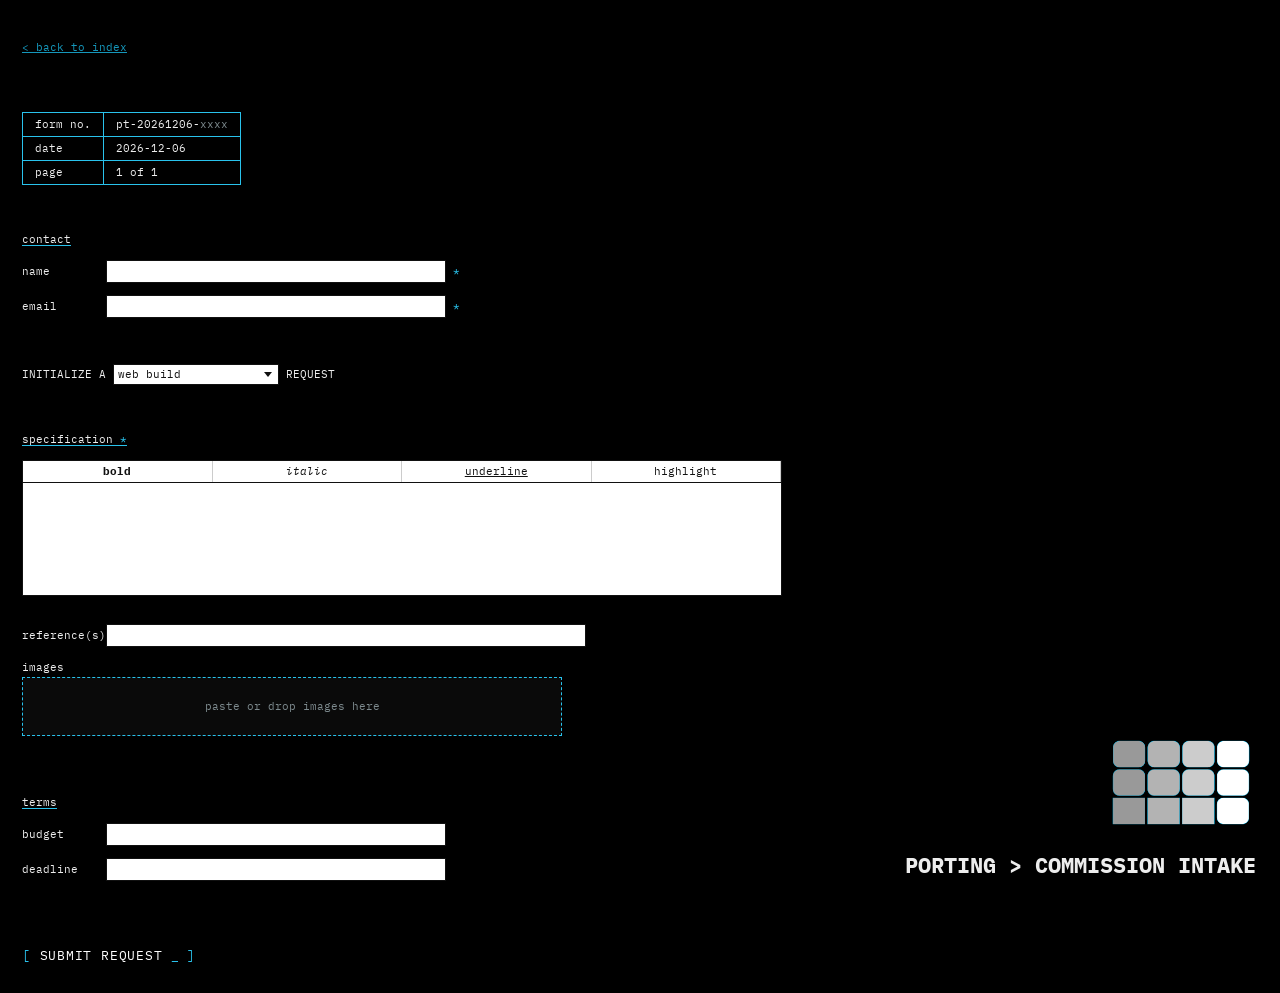
==== commissions/index.html @ 37c3e4db "Commission form: enlarge reference drop zone (width 480->540, padding 14->20, min-height 20->36)" ====
<!doctype html>
<html lang="en">
<head>
<meta charset="utf-8">
<title>Request Protocol</title>
<meta name="viewport" content="width=device-width,initial-scale=1">
<meta name="description" content="Request Protocol — submit a request">
<link rel="preconnect" href="https://fonts.googleapis.com">
<link rel="preconnect" href="https://fonts.gstatic.com" crossorigin>
<link href="https://fonts.googleapis.com/css2?family=IBM+Plex+Mono:wght@400;700&display=swap" rel="stylesheet">
<style>
  body {
    margin: 0;
    background: #000000;
    color: #ededed;
    font-family: "IBM Plex Mono", ui-monospace, "SF Mono", Menlo, Consolas, monospace;
    font-size: 11px;
    line-height: 1.55;
    padding: 28px 22px 28px;
    min-height: 100vh;
    box-sizing: border-box;
  }
  .wrap { max-width: 760px; }
  #request-form { margin-top: 56px; }
  a { color: #1597bb; }

  /* plain top-down flow, generous spacing between blocks */
  .blk { margin: 0 0 46px; }

  h1 { font-size: 22px; font-weight: 700; margin: 0 0 14px; letter-spacing: 0; }

  /* masthead: logo over the title, pinned to the bottom-right corner */
  .masthead { position: fixed; right: 24px; bottom: 18px; text-align: right; margin: 0; }
  .masthead .logo { width: 150px; height: auto; }
  .masthead h1 { margin: 8px 0 0; }

  /* meta grid */
  table.meta { border-collapse: collapse; margin: 0 0 8px; }
  table.meta td { border: 1px solid #29c2ec; padding: 3px 12px; text-transform: lowercase; }
  /* FORM NO. suffix placeholder before a number is assigned (on submit) */
  .pending { color: #7d8a8e; }

  .sec { margin: 0 0 12px; font-weight: 400; text-decoration: underline; text-decoration-color: #29c2ec; text-underline-offset: 2px; }
  .req { color: #29c2ec; }

  .field { margin: 0 0 12px; }
  .field:last-child { margin-bottom: 0; }
  label.k { display: inline-block; width: 84px; }
  input[type=text], input[type=email] {
    font: inherit; border: 1px solid #111; background: #fff; color: #111;
    padding: 2px 4px; width: 340px; max-width: 100%; box-sizing: border-box;
  }
  input.wide { width: 480px; }
  input[type=file] { font: inherit; }
  input[type=text]:focus, input[type=email]:focus, select:focus { outline: none; border-color: #29c2ec; }
  select {
    font: inherit; border: 1px solid #111; border-radius: 0; background: #fff; color: #111;
    padding: 1px 20px 1px 4px; cursor: pointer;
    -webkit-appearance: none; -moz-appearance: none; appearance: none;
    background-image: url("data:image/svg+xml,%3Csvg xmlns='http://www.w3.org/2000/svg' viewBox='0 0 10 6'%3E%3Cpath d='M0 0l5 6 5-6z' fill='%23111'/%3E%3C/svg%3E");
    background-repeat: no-repeat; background-position: right 6px center; background-size: 8px;
  }

  /* rich-text editor */
  .rt { border: 1px solid #111; max-width: 100%; }
  .rt-bar { display: flex; position: relative; border-bottom: 1px solid #111; }
  .rt-bar button {
    flex: 1; font: inherit; line-height: 1; background: #fff; color: #111;
    border: none; border-right: 1px solid #ccc; padding: 5px 0; cursor: pointer;
  }
  .rt-bar button:last-child { border-right: none; }
  .rt-bar button:hover { color: #1597bb; }
  .rt-bar button.on { color: #1597bb; }
  /* sliding cyan indicator */
  .rt-slide {
    position: absolute; bottom: -1px; left: 0; width: 25%; height: 2px;
    background: #29c2ec; opacity: 0; pointer-events: none;
    transition: transform .22s cubic-bezier(.4,0,.2,1), opacity .15s ease;
  }
  .rt-bar:has(button:nth-of-type(1):hover) .rt-slide { transform: translateX(0%);   opacity: 1; }
  .rt-bar:has(button:nth-of-type(2):hover) .rt-slide { transform: translateX(100%); opacity: 1; }
  .rt-bar:has(button:nth-of-type(3):hover) .rt-slide { transform: translateX(200%); opacity: 1; }
  .rt-bar:has(button:nth-of-type(4):hover) .rt-slide { transform: translateX(300%); opacity: 1; }
  .rt-area { min-height: 96px; padding: 8px; outline: none; background: #fff; color: #111; }
  .rt-area mark, .rt-area [style*="background"] { background: #fff14d; }

  /* reference images: paste / drop zone + uploaded thumbnails */
  .refdrop {
    width: 540px; max-width: 100%; box-sizing: border-box;
    border: 1px dashed #29c2ec; background: #0a0a0a; color: #7d8a8e;
    padding: 20px 14px; min-height: 36px; text-align: center; cursor: text;
    transition: background .15s ease, color .15s ease;
  }
  .refdrop.drag { background: #10242b; color: #ededed; }
  .refthumbs { display: flex; flex-wrap: wrap; gap: 10px; margin-top: 10px; }
  .refthumb { position: relative; width: 64px; height: 64px; border: 1px solid #29c2ec; background: #000; }
  .refthumb img { width: 100%; height: 100%; object-fit: cover; display: block; }
  .refthumb.up img { opacity: .45; }
  .refthumb .spin { position: absolute; inset: 0; display: flex; align-items: center; justify-content: center; font-size: 10px; color: #29c2ec; }
  .refthumb .x {
    position: absolute; top: -8px; right: -8px; width: 16px; height: 16px; line-height: 14px;
    text-align: center; background: #000; color: #29c2ec; border: 1px solid #29c2ec;
    cursor: pointer; font-size: 11px;
  }

  /* submit: borderless text CTA — white words, cyan brackets + cyan blinking caret,
     brackets spread on hover (mirrors the homepage [ REQUEST PROTOCOL _ ] link) */
  .submit {
    font-family: inherit; font-size: 13px; background: transparent; color: #fff;
    border: none; padding: 0; cursor: pointer; margin-top: 20px;
    letter-spacing: 0.06em; white-space: nowrap; transition: text-shadow 0.2s ease;
  }
  .submit .br { display: inline-block; color: #29c2ec; transition: transform 0.25s ease; }
  .submit .cur { display: inline-block; width: 0.55em; color: #29c2ec; animation: cblink 1.06s steps(1) infinite; }
  @keyframes cblink { 50% { opacity: 0; } }
  .submit:hover, .submit:focus { text-shadow: 0 0 9px rgba(41,194,236,.45); }
  .submit:hover .l, .submit:focus .l { transform: translateX(-12px); }
  .submit:hover .r, .submit:focus .r { transform: translateX(12px); }
  .submit:disabled { opacity: .5; cursor: default; }
  @media (prefers-reduced-motion: reduce) { .submit .cur { animation: none; } }

  /* confirmation state */
  .confirm { display: none; }
  body.sent form#request-form { display: none; }
  body.sent .confirm { display: block; }

  /* small screens: tuck the masthead into the top-right, beside the meta box */
  @media (max-width: 700px) {
    .masthead {
      position: absolute; top: 96px; right: 12px; bottom: auto;
      margin: 0; text-align: right; max-width: 45vw;
    }
    .masthead .logo { width: 90px; }
    .masthead h1 { font-size: 15px; line-height: 1.25; margin: 20px 0 0; }
    #request-form { margin-top: 40px; }
  }
</style>
</head>
<body>
<div class="wrap">
  <p><a href="../index.html">&lt; back to index</a></p>

  <form id="request-form" action="https://formspree.io/f/mdavqqkw" method="POST">
    <input type="hidden" name="_subject" value="New request — phonetucked">
    <input type="hidden" name="request_id" id="request-id" value="">
    <input type="text" name="_gotcha" style="display:none" tabindex="-1" autocomplete="off" aria-hidden="true">

    <div class="blk">
      <table class="meta">
        <tr><td>FORM NO.</td><td id="form-no">PT-<span class="pending">XXXXXXXX-XXXX</span></td></tr>
        <tr><td>DATE</td><td id="form-date">————</td></tr>
        <tr><td>PAGE</td><td>1 of 1</td></tr>
      </table>
    </div>

    <div class="blk">
      <div class="sec">contact</div>
      <div class="field"><label class="k">name</label><input type="text" name="name" required> <span class="req">*</span></div>
      <div class="field"><label class="k">email</label><input type="email" name="email" required> <span class="req">*</span></div>
    </div>

    <div class="blk">
      <p>INITIALIZE A
        <select id="type" name="commission_type">
          <option value="Web Build">web build</option>
          <option value="PCB &amp; Hardware">pcb &amp; hardware</option>
          <option value="Strategy &amp; Direction">strategy &amp; direction</option>
          <option value="Systems Engineering">systems engineering</option>
          <option value="General Inquiry">general inquiry</option>
        </select> REQUEST</p>
    </div>

    <div class="blk">
      <div class="sec">specification <span class="req">*</span></div>
      <div class="rt">
        <div class="rt-bar">
          <button type="button" data-cmd="bold" title="Bold"><b>bold</b></button>
          <button type="button" data-cmd="italic" title="Italic"><i>italic</i></button>
          <button type="button" data-cmd="underline" title="Underline"><u>underline</u></button>
          <button type="button" data-cmd="hilite" title="Highlight">highlight</button>
          <span class="rt-slide" aria-hidden="true"></span>
        </div>
        <div class="rt-area" id="rt-area" contenteditable="true" role="textbox" aria-multiline="true"></div>
      </div>
      <input type="hidden" name="description" id="description-field">
      <div class="field" style="margin-top:28px"><label class="k">reference(s)</label><input type="text" name="references" class="wide"></div>
      <div class="field"><label class="k">images</label><div id="ref-drop" class="refdrop" tabindex="0" role="button" aria-label="Paste or drop reference images">paste or drop images here</div></div>
      <div id="ref-thumbs" class="refthumbs" aria-live="polite"></div>
      <input type="hidden" name="reference_images" id="ref-images-field">
    </div>

    <div class="blk">
      <div class="sec">terms</div>
      <div class="field"><label class="k">budget</label><input type="text" name="budget"></div>
      <div class="field"><label class="k">deadline</label><input type="text" name="deadline"></div>
    </div>

    <button class="submit" type="submit" aria-label="submit request"><span class="br l" aria-hidden="true">[</span> SUBMIT REQUEST <span class="cur" aria-hidden="true">_</span> <span class="br r" aria-hidden="true">]</span></button>
  </form>

  <div class="confirm">
    <p>Request <b id="confirm-no">PT-—</b> received.</p>
    <p>A reply is en route to your email. Reference this number when corresponding.</p>
    <p><a href="../index.html">&lt; back to index</a></p>
  </div>
</div>

<div class="masthead">
  <img class="logo" src="../logo.png" alt="phonetucked">
  <h1>PORTING &gt; COMMISSION INTAKE</h1>
</div>

<script>
(function () {
  var form = document.getElementById('request-form');
  var pad = function (n) { return n < 1000 ? ('00' + n).slice(-3) : String(n); };

  // today's date in the meta block
  var d = new Date();
  var iso = d.getFullYear() + '-' + ('0' + (d.getMonth() + 1)).slice(-2) + '-' + ('0' + d.getDate()).slice(-2);
  document.getElementById('form-date').textContent = iso;
  // show the real date prefix with an XXXX suffix until a number is claimed on submit
  document.getElementById('form-no').innerHTML = 'PT-' + iso.replace(/-/g, '') + '-<span class="pending">XXXX</span>';

  function fallbackRef() {
    var ymd = iso.replace(/-/g, '');
    var code = Math.random().toString(36).toUpperCase().slice(2, 6);
    return 'PT-' + ymd + '-' + code;
  }

  async function assignNumber() {
    try {
      var res = await fetch('/api/next-number', { method: 'POST' });
      if (!res.ok) throw new Error('counter unavailable');
      var data = await res.json();
      if (typeof data.number !== 'number') throw new Error('bad response');
      return 'PT-' + pad(data.number);
    } catch (e) {
      return fallbackRef();
    }
  }

  // rich-text toolbar (bold / italic / underline / highlight)
  var rtArea = document.getElementById('rt-area');
  document.querySelectorAll('.rt-bar button').forEach(function (b) {
    b.addEventListener('mousedown', function (e) { e.preventDefault(); }); // keep selection on click
    b.addEventListener('click', function () {
      rtArea.focus();
      var cmd = b.getAttribute('data-cmd');
      try { document.execCommand('styleWithCSS', false, true); } catch (e) {}
      if (cmd === 'hilite') {
        if (!document.execCommand('hiliteColor', false, '#fff14d')) {
          document.execCommand('backColor', false, '#fff14d');
        }
      } else {
        document.execCommand(cmd, false, null);
      }
      updateActive();
    });
  });

  function updateActive() {
    ['bold', 'italic', 'underline'].forEach(function (cmd) {
      var on = false;
      try { on = document.queryCommandState(cmd); } catch (e) {}
      var btn = document.querySelector('.rt-bar button[data-cmd="' + cmd + '"]');
      if (btn) btn.classList.toggle('on', on);
    });
  }
  rtArea.addEventListener('keyup', updateActive);
  rtArea.addEventListener('mouseup', updateActive);
  document.addEventListener('selectionchange', function () {
    if (document.activeElement === rtArea) updateActive();
  });

  // reference images: paste / drop -> downscale -> upload to Blob -> attach URL
  var refDrop = document.getElementById('ref-drop');
  var refThumbs = document.getElementById('ref-thumbs');
  var refField = document.getElementById('ref-images-field');
  var refUrls = [];
  function refSync() { refField.value = refUrls.join('\n'); }

  function refDownscale(file) {
    return new Promise(function (resolve, reject) {
      var img = new Image();
      var src = URL.createObjectURL(file);
      img.onload = function () {
        URL.revokeObjectURL(src);
        var max = 1600, w = img.width, h = img.height;
        if (w > max || h > max) {
          if (w >= h) { h = Math.round(h * max / w); w = max; }
          else { w = Math.round(w * max / h); h = max; }
        }
        var c = document.createElement('canvas');
        c.width = w; c.height = h;
        c.getContext('2d').drawImage(img, 0, 0, w, h);
        resolve(c.toDataURL('image/jpeg', 0.82));
      };
      img.onerror = function () { URL.revokeObjectURL(src); reject(new Error('bad image')); };
      img.src = src;
    });
  }

  async function refHandle(file) {
    if (!file || file.type.indexOf('image/') !== 0) return;
    var dataUrl;
    try { dataUrl = await refDownscale(file); } catch (e) { return; }
    var t = document.createElement('div');
    t.className = 'refthumb up';
    t.innerHTML = '<img alt=""><span class="spin">…</span>';
    t.querySelector('img').src = dataUrl;
    refThumbs.appendChild(t);
    try {
      var resp = await fetch('/api/upload', {
        method: 'POST',
        headers: { 'Content-Type': 'application/json' },
        body: JSON.stringify({ dataUrl: dataUrl })
      });
      if (!resp.ok) throw new Error('upload failed');
      var data = await resp.json();
      if (!data.url) throw new Error('no url');
      refUrls.push(data.url); refSync();
      t.classList.remove('up');
      var spin = t.querySelector('.spin'); if (spin) spin.remove();
      var x = document.createElement('span');
      x.className = 'x'; x.textContent = '×'; x.title = 'remove';
      x.addEventListener('click', function () {
        var i = refUrls.indexOf(data.url);
        if (i > -1) { refUrls.splice(i, 1); refSync(); }
        t.remove();
      });
      t.appendChild(x);
    } catch (e) {
      t.remove();
      alert('Could not upload an image (the reference uploader may not be set up yet). You can still paste a link in the reference(s) field.');
    }
  }

  if (refDrop) {
    // Paste anywhere on the page: route images to references (and keep them from
    // being embedded into the specification box).
    document.addEventListener('paste', function (e) {
      var items = (e.clipboardData || {}).items || [];
      var imgs = [];
      for (var i = 0; i < items.length; i++) {
        if (items[i].kind === 'file' && items[i].type.indexOf('image/') === 0) {
          var f = items[i].getAsFile(); if (f) imgs.push(f);
        }
      }
      if (imgs.length) { e.preventDefault(); imgs.forEach(refHandle); }
    });
    ['dragenter', 'dragover'].forEach(function (ev) {
      refDrop.addEventListener(ev, function (e) { e.preventDefault(); refDrop.classList.add('drag'); });
    });
    ['dragleave', 'dragend'].forEach(function (ev) {
      refDrop.addEventListener(ev, function () { refDrop.classList.remove('drag'); });
    });
    refDrop.addEventListener('drop', function (e) {
      e.preventDefault(); refDrop.classList.remove('drag');
      var files = (e.dataTransfer || {}).files || [];
      for (var i = 0; i < files.length; i++) refHandle(files[i]);
    });
  }

  form.addEventListener('submit', async function (e) {
    e.preventDefault();
    if (!rtArea.textContent.trim()) {
      alert('Please describe your request in the Specification box.');
      rtArea.focus();
      return;
    }
    if (refThumbs && refThumbs.querySelector('.refthumb.up')) {
      alert('Reference images are still uploading — give it a second.');
      return;
    }
    document.getElementById('description-field').value = rtArea.innerHTML;
    var btn = form.querySelector('button.submit');
    btn.disabled = true;
    btn.textContent = 'Submitting…';

    var ref = await assignNumber();
    document.getElementById('request-id').value = ref;
    var subj = form.querySelector('input[name="_subject"]');
    subj.value = 'New request ' + ref + ' — phonetucked';

    try {
      var resp = await fetch(form.action, {
        method: 'POST',
        body: new FormData(form),
        headers: { 'Accept': 'application/json' }
      });
      if (!resp.ok) throw new Error('submit failed');
      document.getElementById('form-no').textContent = ref;
      document.getElementById('confirm-no').textContent = ref;
      document.body.classList.add('sent');
      window.scrollTo(0, 0);
    } catch (err) {
      btn.disabled = false;
      btn.innerHTML = '<span class="br l" aria-hidden="true">[</span> SUBMIT REQUEST <span class="cur" aria-hidden="true">_</span> <span class="br r" aria-hidden="true">]</span>';
      alert('Something went wrong sending your request. Please try again, or email phonetucked directly.');
    }
  });
})();
</script>
</body>
</html>
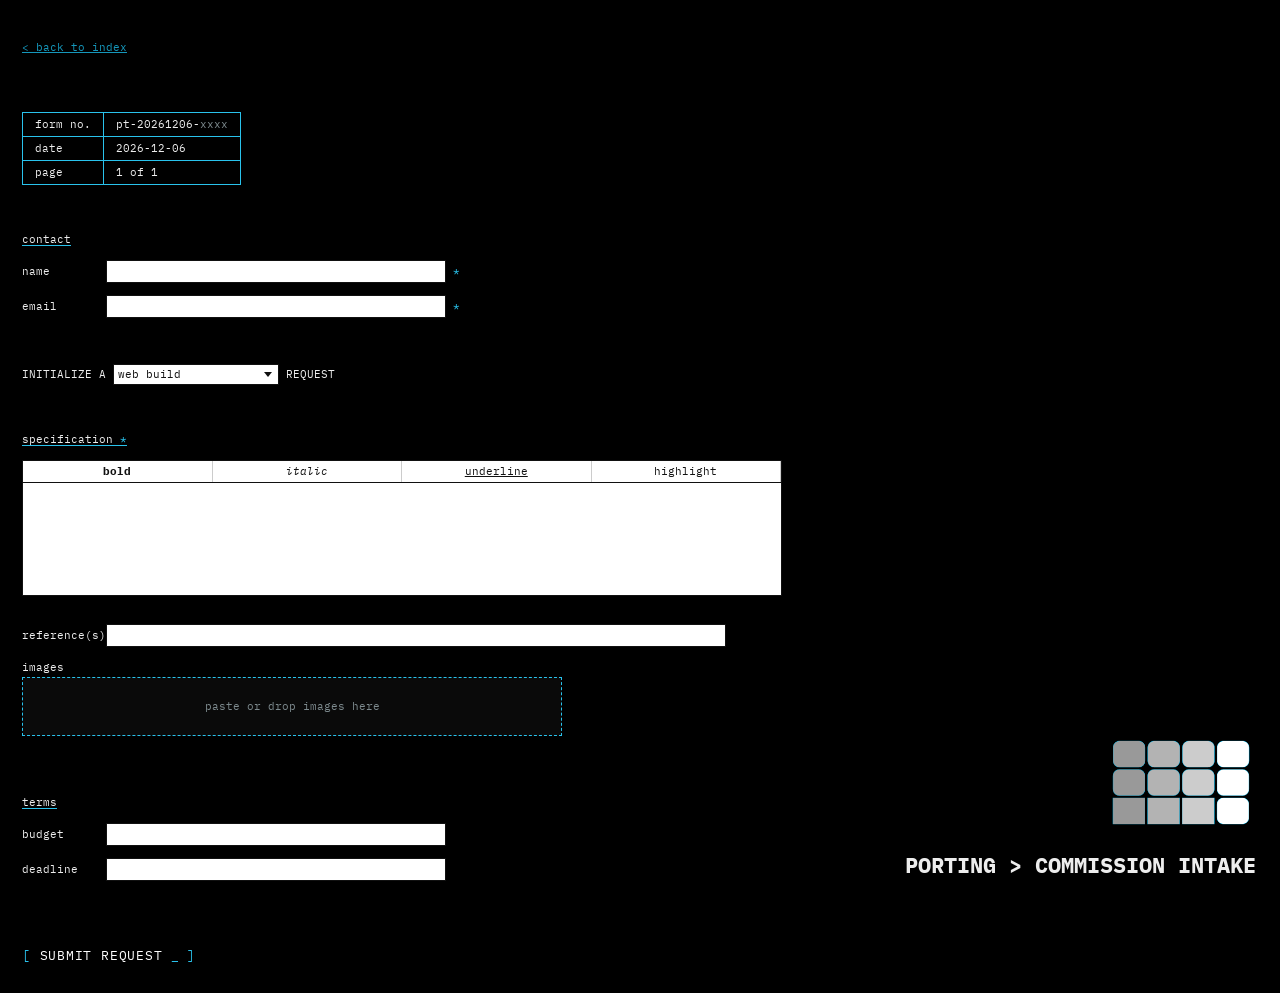
==== commit ffe0d52a: "Commission form: widen reference(s) input (.wide 480->620)" ====
--- a/commissions/index.html
+++ b/commissions/index.html
@@ -50,7 +50,7 @@
     font: inherit; border: 1px solid #111; background: #fff; color: #111;
     padding: 2px 4px; width: 340px; max-width: 100%; box-sizing: border-box;
   }
-  input.wide { width: 480px; }
+  input.wide { width: 620px; }
   input[type=file] { font: inherit; }
   input[type=text]:focus, input[type=email]:focus, select:focus { outline: none; border-color: #29c2ec; }
   select {
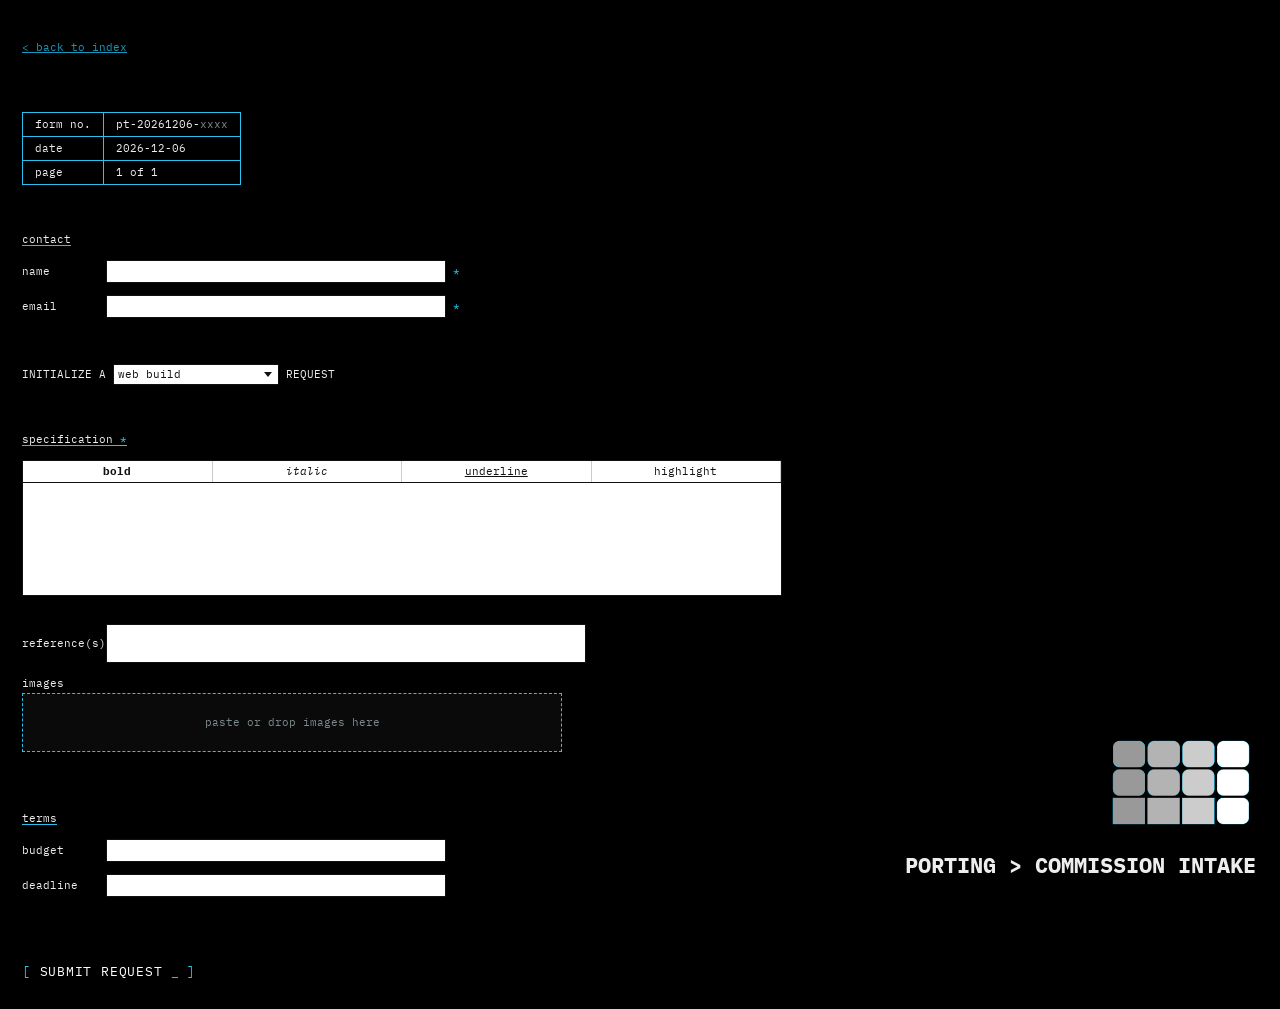
==== commit bacfdf9c: "Commission form: make reference(s) input taller (revert width to 480, add vertical padding)" ====
--- a/commissions/index.html
+++ b/commissions/index.html
@@ -50,7 +50,7 @@
     font: inherit; border: 1px solid #111; background: #fff; color: #111;
     padding: 2px 4px; width: 340px; max-width: 100%; box-sizing: border-box;
   }
-  input.wide { width: 620px; }
+  input.wide { width: 480px; padding-top: 10px; padding-bottom: 10px; }
   input[type=file] { font: inherit; }
   input[type=text]:focus, input[type=email]:focus, select:focus { outline: none; border-color: #29c2ec; }
   select {
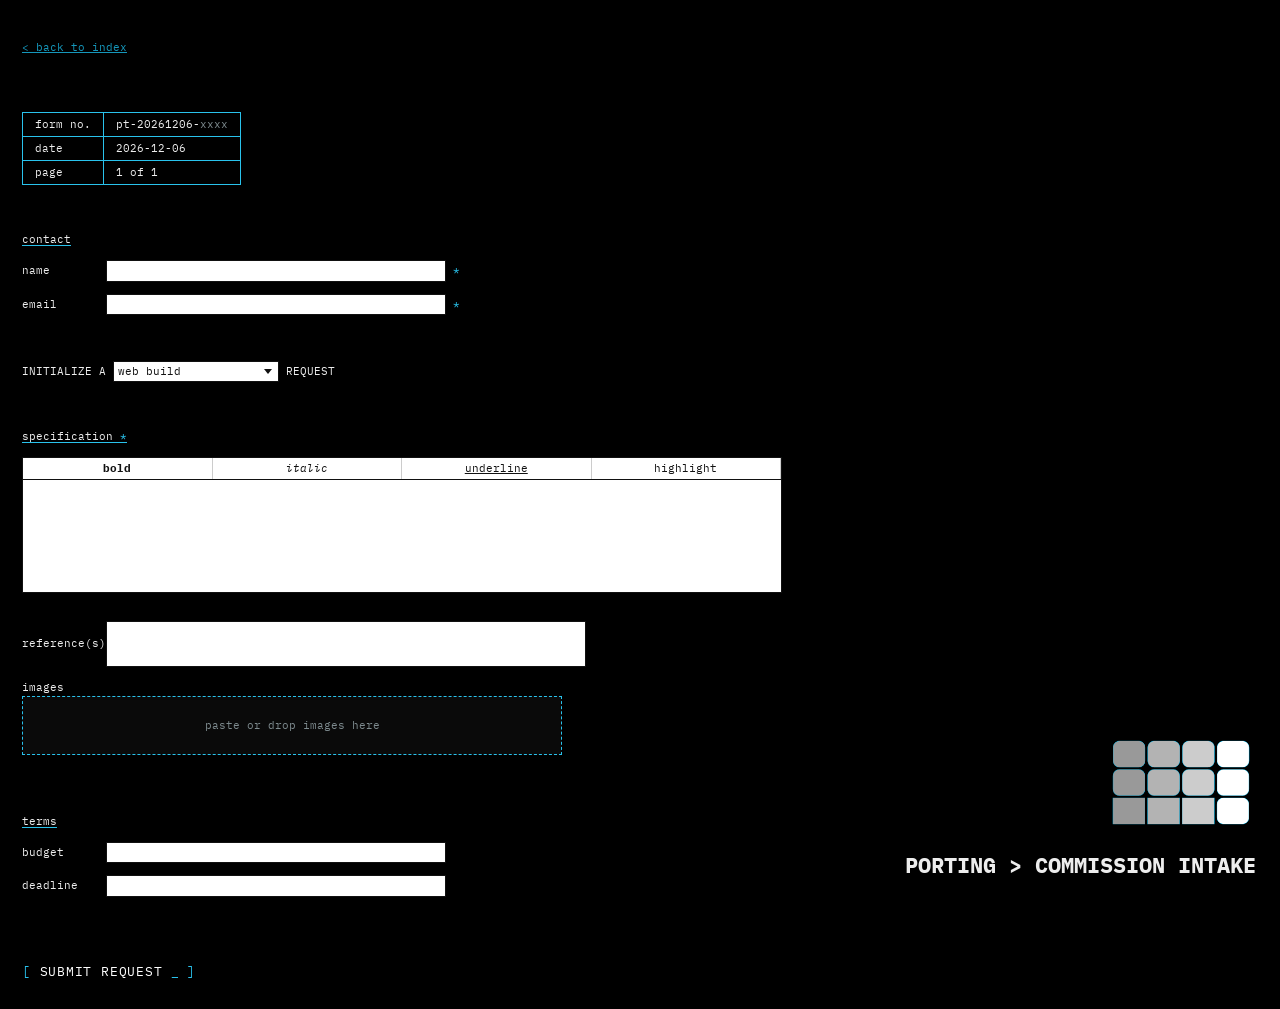
==== commit a803badb: "Commission form: taller reference(s) box (pad 10->14) + smaller text-input font (11->10px)" ====
--- a/commissions/index.html
+++ b/commissions/index.html
@@ -47,10 +47,10 @@
   .field:last-child { margin-bottom: 0; }
   label.k { display: inline-block; width: 84px; }
   input[type=text], input[type=email] {
-    font: inherit; border: 1px solid #111; background: #fff; color: #111;
+    font: inherit; font-size: 10px; border: 1px solid #111; background: #fff; color: #111;
     padding: 2px 4px; width: 340px; max-width: 100%; box-sizing: border-box;
   }
-  input.wide { width: 480px; padding-top: 10px; padding-bottom: 10px; }
+  input.wide { width: 480px; padding-top: 14px; padding-bottom: 14px; }
   input[type=file] { font: inherit; }
   input[type=text]:focus, input[type=email]:focus, select:focus { outline: none; border-color: #29c2ec; }
   select {
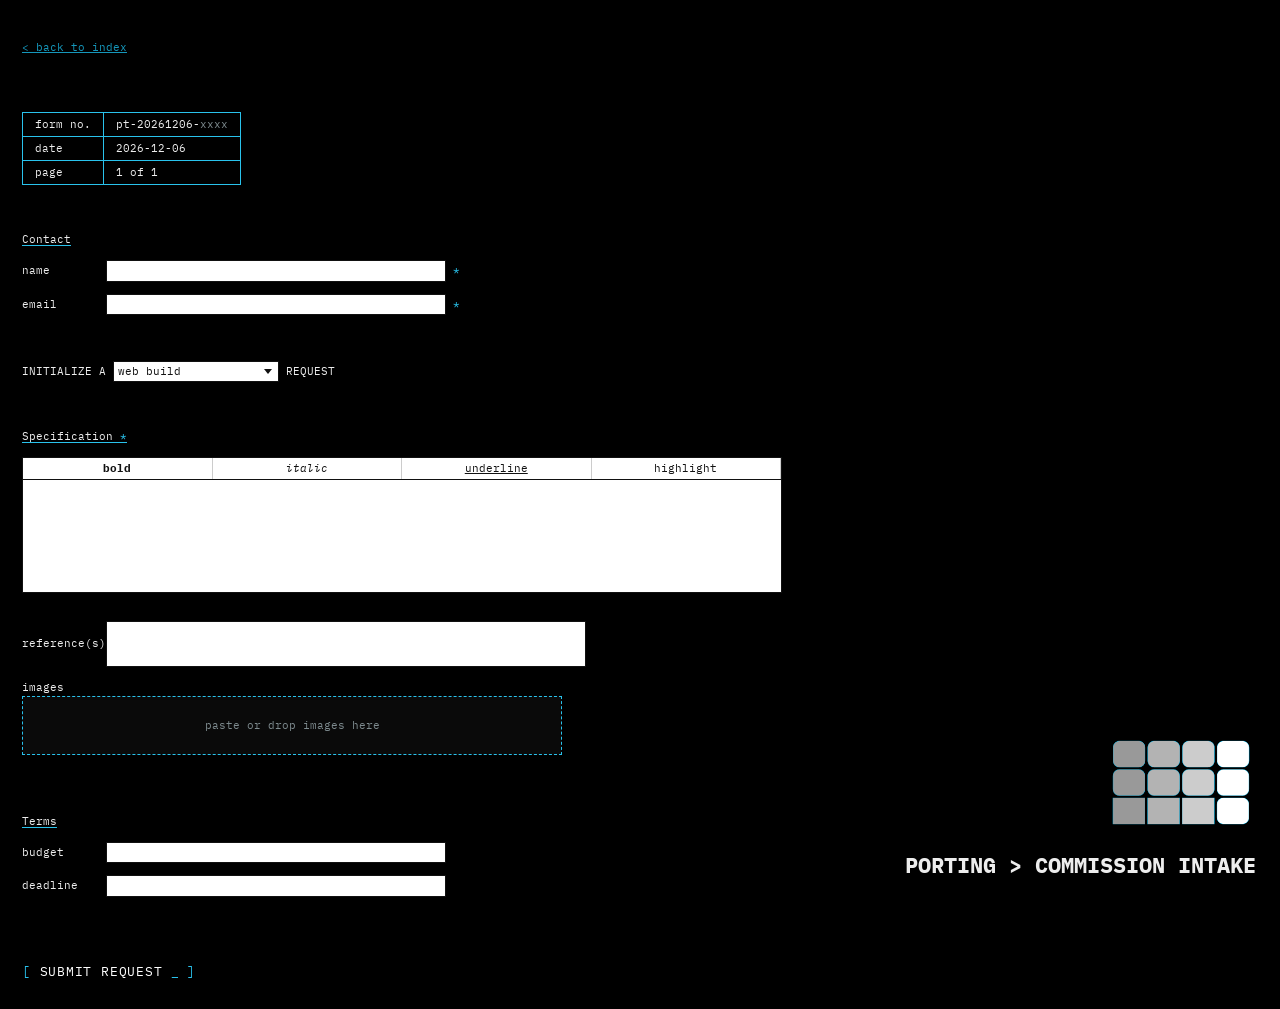
==== commit 3a5942a0: "Commission form: capitalize underlined section headers (.sec text-transform)" ====
--- a/commissions/index.html
+++ b/commissions/index.html
@@ -40,7 +40,7 @@
   /* FORM NO. suffix placeholder before a number is assigned (on submit) */
   .pending { color: #7d8a8e; }
 
-  .sec { margin: 0 0 12px; font-weight: 400; text-decoration: underline; text-decoration-color: #29c2ec; text-underline-offset: 2px; }
+  .sec { margin: 0 0 12px; font-weight: 400; text-transform: capitalize; text-decoration: underline; text-decoration-color: #29c2ec; text-underline-offset: 2px; }
   .req { color: #29c2ec; }
 
   .field { margin: 0 0 12px; }
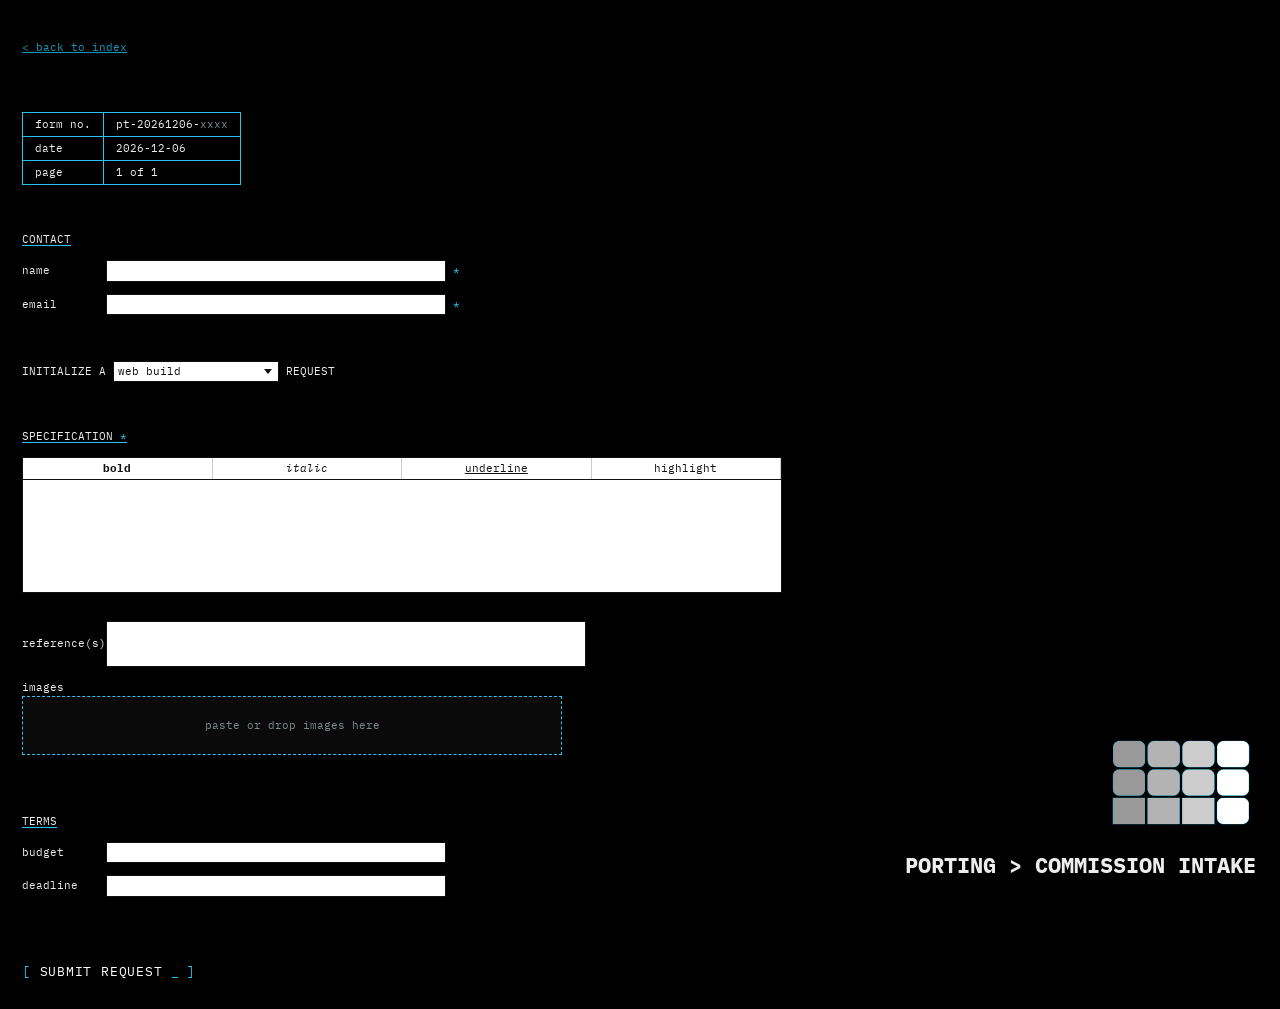
==== commit 95b51f1e: "Commission form: uppercase underlined section headers (.sec capitalize->uppercase)" ====
--- a/commissions/index.html
+++ b/commissions/index.html
@@ -40,7 +40,7 @@
   /* FORM NO. suffix placeholder before a number is assigned (on submit) */
   .pending { color: #7d8a8e; }
 
-  .sec { margin: 0 0 12px; font-weight: 400; text-transform: capitalize; text-decoration: underline; text-decoration-color: #29c2ec; text-underline-offset: 2px; }
+  .sec { margin: 0 0 12px; font-weight: 400; text-transform: uppercase; text-decoration: underline; text-decoration-color: #29c2ec; text-underline-offset: 2px; }
   .req { color: #29c2ec; }
 
   .field { margin: 0 0 12px; }
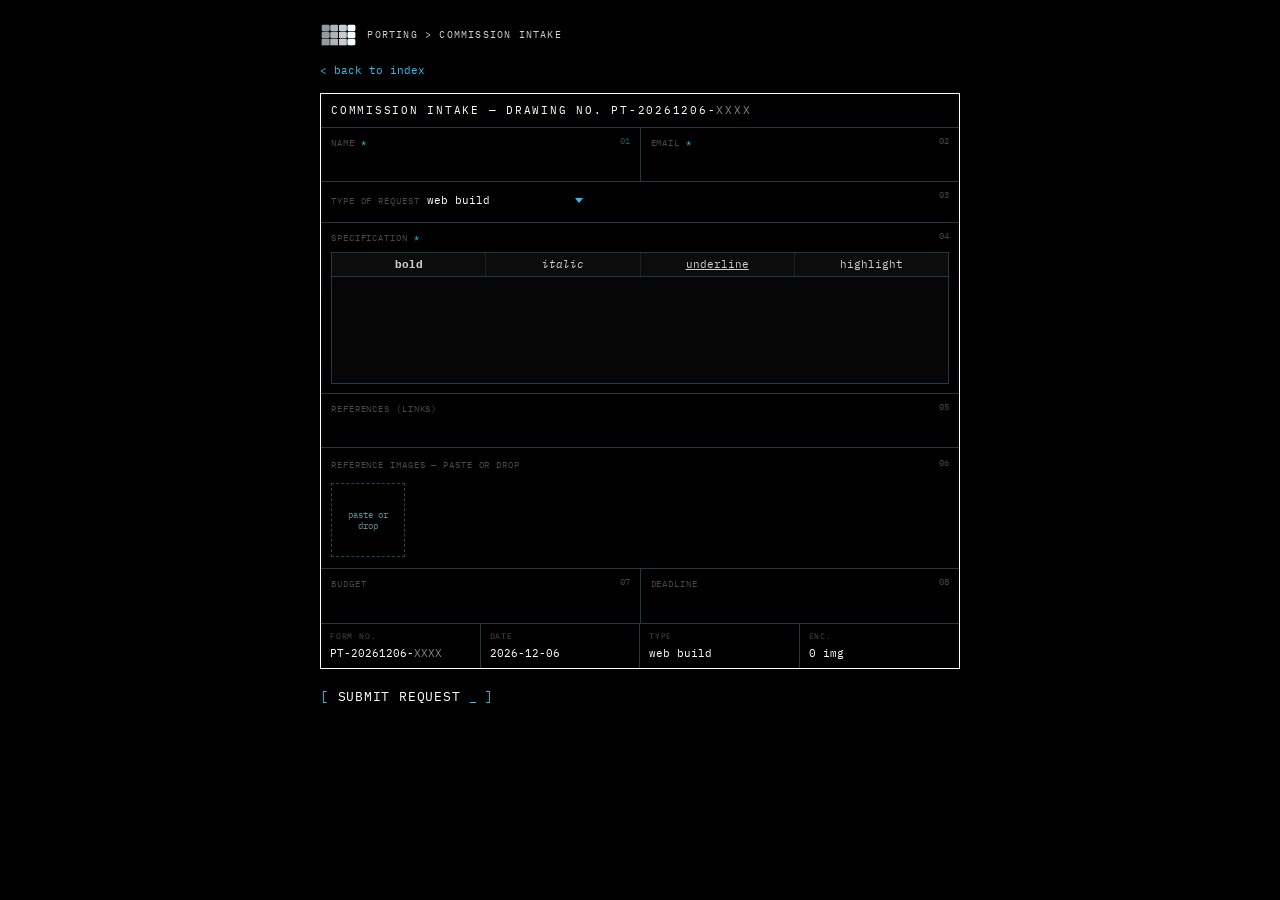
==== commit 1f654645: "Commission form: redesign as engineering 'requisition' sheet — white box border, numbered cells, dar" ====
--- a/commissions/index.html
+++ b/commissions/index.html
@@ -9,218 +9,223 @@
 <link rel="preconnect" href="https://fonts.gstatic.com" crossorigin>
 <link href="https://fonts.googleapis.com/css2?family=IBM+Plex+Mono:wght@400;700&display=swap" rel="stylesheet">
 <style>
+  :root { --line:#1f3a42; --cy:#29c2ec; }
   body {
-    margin: 0;
-    background: #000000;
-    color: #ededed;
+    margin: 0; background: #000; color: #ededed;
     font-family: "IBM Plex Mono", ui-monospace, "SF Mono", Menlo, Consolas, monospace;
-    font-size: 11px;
-    line-height: 1.55;
-    padding: 28px 22px 28px;
-    min-height: 100vh;
-    box-sizing: border-box;
-  }
-  .wrap { max-width: 760px; }
-  #request-form { margin-top: 56px; }
-  a { color: #1597bb; }
-
-  /* plain top-down flow, generous spacing between blocks */
-  .blk { margin: 0 0 46px; }
-
-  h1 { font-size: 22px; font-weight: 700; margin: 0 0 14px; letter-spacing: 0; }
-
-  /* masthead: logo over the title, pinned to the bottom-right corner */
-  .masthead { position: fixed; right: 24px; bottom: 18px; text-align: right; margin: 0; }
-  .masthead .logo { width: 150px; height: auto; }
-  .masthead h1 { margin: 8px 0 0; }
-
-  /* meta grid */
-  table.meta { border-collapse: collapse; margin: 0 0 8px; }
-  table.meta td { border: 1px solid #29c2ec; padding: 3px 12px; text-transform: lowercase; }
-  /* FORM NO. suffix placeholder before a number is assigned (on submit) */
+    font-size: 11px; line-height: 1.55;
+  }
+  .page { max-width: 680px; margin: 0 auto; padding: 22px 20px 60px; box-sizing: border-box; }
+  a { color: var(--cy); text-decoration: none; }
+  .req { color: var(--cy); }
   .pending { color: #7d8a8e; }
 
-  .sec { margin: 0 0 12px; font-weight: 400; text-transform: uppercase; text-decoration: underline; text-decoration-color: #29c2ec; text-underline-offset: 2px; }
-  .req { color: #29c2ec; }
-
-  .field { margin: 0 0 12px; }
-  .field:last-child { margin-bottom: 0; }
-  label.k { display: inline-block; width: 84px; }
-  input[type=text], input[type=email] {
-    font: inherit; font-size: 10px; border: 1px solid #111; background: #fff; color: #111;
-    padding: 2px 4px; width: 340px; max-width: 100%; box-sizing: border-box;
-  }
-  input.wide { width: 480px; padding-top: 14px; padding-bottom: 14px; }
-  input[type=file] { font: inherit; }
-  input[type=text]:focus, input[type=email]:focus, select:focus { outline: none; border-color: #29c2ec; }
-  select {
-    font: inherit; border: 1px solid #111; border-radius: 0; background: #fff; color: #111;
-    padding: 1px 20px 1px 4px; cursor: pointer;
-    -webkit-appearance: none; -moz-appearance: none; appearance: none;
-    background-image: url("data:image/svg+xml,%3Csvg xmlns='http://www.w3.org/2000/svg' viewBox='0 0 10 6'%3E%3Cpath d='M0 0l5 6 5-6z' fill='%23111'/%3E%3C/svg%3E");
-    background-repeat: no-repeat; background-position: right 6px center; background-size: 8px;
-  }
-
-  /* rich-text editor */
-  .rt { border: 1px solid #111; max-width: 100%; }
-  .rt-bar { display: flex; position: relative; border-bottom: 1px solid #111; }
-  .rt-bar button {
-    flex: 1; font: inherit; line-height: 1; background: #fff; color: #111;
-    border: none; border-right: 1px solid #ccc; padding: 5px 0; cursor: pointer;
-  }
-  .rt-bar button:last-child { border-right: none; }
-  .rt-bar button:hover { color: #1597bb; }
-  .rt-bar button.on { color: #1597bb; }
-  /* sliding cyan indicator */
-  .rt-slide {
-    position: absolute; bottom: -1px; left: 0; width: 25%; height: 2px;
-    background: #29c2ec; opacity: 0; pointer-events: none;
-    transition: transform .22s cubic-bezier(.4,0,.2,1), opacity .15s ease;
-  }
-  .rt-bar:has(button:nth-of-type(1):hover) .rt-slide { transform: translateX(0%);   opacity: 1; }
-  .rt-bar:has(button:nth-of-type(2):hover) .rt-slide { transform: translateX(100%); opacity: 1; }
-  .rt-bar:has(button:nth-of-type(3):hover) .rt-slide { transform: translateX(200%); opacity: 1; }
-  .rt-bar:has(button:nth-of-type(4):hover) .rt-slide { transform: translateX(300%); opacity: 1; }
-  .rt-area { min-height: 96px; padding: 8px; outline: none; background: #fff; color: #111; }
-  .rt-area mark, .rt-area [style*="background"] { background: #fff14d; }
-
-  /* reference images: paste / drop zone + uploaded thumbnails */
-  .refdrop {
-    width: 540px; max-width: 100%; box-sizing: border-box;
-    border: 1px dashed #29c2ec; background: #0a0a0a; color: #7d8a8e;
-    padding: 20px 14px; min-height: 36px; text-align: center; cursor: text;
-    transition: background .15s ease, color .15s ease;
-  }
-  .refdrop.drag { background: #10242b; color: #ededed; }
-  .refthumbs { display: flex; flex-wrap: wrap; gap: 10px; margin-top: 10px; }
-  .refthumb { position: relative; width: 64px; height: 64px; border: 1px solid #29c2ec; background: #000; }
-  .refthumb img { width: 100%; height: 100%; object-fit: cover; display: block; }
+  /* top lockup */
+  .top { display: flex; align-items: center; gap: 10px; margin: 0 0 14px; }
+  .top .logo { height: 26px; width: auto; display: block; }
+  .top .wm { letter-spacing: .12em; color: #cfcfcf; text-transform: uppercase; font-size: 10px; }
+
+  /* engineering sheet: white outer box, no crop corners */
+  .sheet { border: 1px solid #ffffff; margin-top: 14px; }
+  /* title: white, no hairline under it */
+  .ttl { padding: 8px 10px; letter-spacing: .16em; text-transform: uppercase; color: #fff; }
+
+  /* numbered cells */
+  .cell { border-top: 1px solid var(--line); padding: 6px 10px 9px; position: relative; }
+  .cell .lb { font-size: 9px; color: #4a4a4a; text-transform: uppercase; letter-spacing: .1em; }
+  .cell .no { position: absolute; top: 6px; right: 10px; font-size: 9px; color: #2c4f59; }
+  .cell input { display: block; width: 100%; box-sizing: border-box; background: transparent;
+    border: 0; color: #fff; font: inherit; padding: 4px 0 0; outline: none; }
+  .cell input::placeholder { color: #3f5a61; }
+  .cell:focus-within { background: #06171c; }
+  .two { display: flex; }
+  .two .cell { flex: 1; }
+  .two .cell + .cell { border-left: 1px solid var(--line); }
+
+  /* type select */
+  select { font: inherit; background: transparent; color: #fff; border: 0; padding: 4px 18px 4px 0;
+    outline: none; -webkit-appearance: none; -moz-appearance: none; appearance: none; cursor: pointer;
+    background-image: url("data:image/svg+xml,%3Csvg xmlns='http://www.w3.org/2000/svg' viewBox='0 0 10 6'%3E%3Cpath d='M0 0l5 6 5-6z' fill='%2329c2ec'/%3E%3C/svg%3E");
+    background-repeat: no-repeat; background-position: right 2px center; background-size: 8px; }
+  select option { background: #000; }
+
+  /* rich-text spec editor (dark) */
+  .rt { border: 1px solid var(--line); margin-top: 6px; }
+  .rt-bar { display: flex; border-bottom: 1px solid var(--line); position: relative; }
+  .rt-bar button { flex: 1; font: inherit; line-height: 1; background: #0c0c0c; color: #cfcfcf;
+    border: 0; border-right: 1px solid #16242a; padding: 6px 0; cursor: pointer; }
+  .rt-bar button:last-child { border-right: 0; }
+  .rt-bar button:hover, .rt-bar button.on { color: var(--cy); }
+  .rt-area { min-height: 90px; padding: 8px; color: #eaeaea; background: #060606; outline: none; }
+  .rt-area mark, .rt-area [style*="background"] { background: var(--cy); color: #000; }
+
+  /* reference images: drop tile + uploaded pad tiles */
+  .imgrow { border-top: 1px solid var(--line); padding: 8px 10px 11px; position: relative; }
+  .imgrow .lb { font-size: 9px; color: #4a4a4a; text-transform: uppercase; letter-spacing: .1em; }
+  .imgrow .no { position: absolute; top: 8px; right: 10px; font-size: 9px; color: #2c4f59; }
+  .tray { display: flex; flex-wrap: wrap; gap: 12px; margin-top: 10px; }
+  .refthumb { position: relative; width: 74px; }
+  .refthumb img { width: 74px; height: 74px; object-fit: cover; border: 1px solid var(--cy); display: block; }
   .refthumb.up img { opacity: .45; }
-  .refthumb .spin { position: absolute; inset: 0; display: flex; align-items: center; justify-content: center; font-size: 10px; color: #29c2ec; }
-  .refthumb .x {
-    position: absolute; top: -8px; right: -8px; width: 16px; height: 16px; line-height: 14px;
-    text-align: center; background: #000; color: #29c2ec; border: 1px solid #29c2ec;
-    cursor: pointer; font-size: 11px;
-  }
-
-  /* submit: borderless text CTA — white words, cyan brackets + cyan blinking caret,
-     brackets spread on hover (mirrors the homepage [ REQUEST PROTOCOL _ ] link) */
-  .submit {
-    font-family: inherit; font-size: 13px; background: transparent; color: #fff;
-    border: none; padding: 0; cursor: pointer; margin-top: 20px;
-    letter-spacing: 0.06em; white-space: nowrap; transition: text-shadow 0.2s ease;
-  }
-  .submit .br { display: inline-block; color: #29c2ec; transition: transform 0.25s ease; }
-  .submit .cur { display: inline-block; width: 0.55em; color: #29c2ec; animation: cblink 1.06s steps(1) infinite; }
+  .refthumb .spin { position: absolute; top: 0; left: 0; width: 74px; height: 74px;
+    display: flex; align-items: center; justify-content: center; font-size: 10px; color: var(--cy); }
+  .refthumb .x { position: absolute; top: -7px; right: -7px; width: 15px; height: 15px; line-height: 13px;
+    text-align: center; background: #000; color: var(--cy); border: 1px solid var(--cy); font-size: 11px; cursor: pointer; }
+  .refthumb .fn { font-size: 8px; color: #6f8a90; margin-top: 4px; letter-spacing: .04em;
+    white-space: nowrap; overflow: hidden; text-overflow: ellipsis; }
+  .drop { width: 74px; height: 74px; box-sizing: border-box; border: 1px dashed #1f4a55; color: #5f8f9c;
+    display: flex; align-items: center; justify-content: center; text-align: center; font-size: 9px;
+    line-height: 1.3; padding: 4px; cursor: text; transition: background .15s ease, color .15s ease; }
+  .drop.drag { background: #10242b; color: #ededed; }
+
+  /* title block: top hairline + clean full-height dividers (direct children only) */
+  .block { display: grid; grid-template-columns: repeat(4,1fr); border-top: 1px solid var(--line); }
+  .block > div { padding: 6px 9px; border-right: 1px solid var(--line); }
+  .block > div:last-child { border-right: 0; }
+  .block .k { font-size: 8px; color: #4a4a4a; text-transform: uppercase; letter-spacing: .1em; }
+  .block .v { color: #fff; margin-top: 3px; }
+
+  /* submit — text CTA, no glow */
+  .submit { font: inherit; font-size: 13px; background: transparent; color: #fff; border: 0; padding: 0;
+    cursor: pointer; margin-top: 18px; letter-spacing: .06em; white-space: nowrap; }
+  .submit .br { display: inline-block; color: var(--cy); transition: transform .25s ease; }
+  .submit .cur { display: inline-block; width: .55em; color: var(--cy); animation: cblink 1.06s steps(1) infinite; }
   @keyframes cblink { 50% { opacity: 0; } }
-  .submit:hover, .submit:focus { text-shadow: 0 0 9px rgba(41,194,236,.45); }
   .submit:hover .l, .submit:focus .l { transform: translateX(-12px); }
   .submit:hover .r, .submit:focus .r { transform: translateX(12px); }
   .submit:disabled { opacity: .5; cursor: default; }
   @media (prefers-reduced-motion: reduce) { .submit .cur { animation: none; } }
 
-  /* confirmation state */
+  /* confirmation (submitted) state */
   .confirm { display: none; }
   body.sent form#request-form { display: none; }
   body.sent .confirm { display: block; }
-
-  /* small screens: tuck the masthead into the top-right, beside the meta box */
-  @media (max-width: 700px) {
-    .masthead {
-      position: absolute; top: 96px; right: 12px; bottom: auto;
-      margin: 0; text-align: right; max-width: 45vw;
-    }
-    .masthead .logo { width: 90px; }
-    .masthead h1 { font-size: 15px; line-height: 1.25; margin: 20px 0 0; }
-    #request-form { margin-top: 40px; }
+  .confirm .body { padding: 18px 16px 26px; text-align: center; }
+  .confirm .body p { margin: 0 0 8px; }
+  .confirm .ref { color: #fff; }
+  .confirm .muted { color: #7d8a8e; }
+  .ack { font-size: 17px; letter-spacing: .06em; color: #fff; margin-bottom: 22px; }
+  .ack .br, .ack .ok { color: var(--cy); }
+
+  @media (max-width: 560px) {
+    .two { display: block; }
+    .two .cell + .cell { border-left: 0; border-top: 1px solid var(--line); }
+    .block { grid-template-columns: 1fr 1fr; }
+    .block > div:nth-child(2) { border-right: 0; }
   }
 </style>
 </head>
 <body>
-<div class="wrap">
-  <p><a href="../index.html">&lt; back to index</a></p>
+<div class="page">
+
+  <div class="top">
+    <img class="logo" src="../logo.png" alt="phonetucked">
+    <span class="wm">porting &gt; commission intake</span>
+  </div>
+  <p><a href="../">&lt; back to index</a></p>
 
   <form id="request-form" action="https://formspree.io/f/mdavqqkw" method="POST">
     <input type="hidden" name="_subject" value="New request — phonetucked">
     <input type="hidden" name="request_id" id="request-id" value="">
     <input type="text" name="_gotcha" style="display:none" tabindex="-1" autocomplete="off" aria-hidden="true">
 
-    <div class="blk">
-      <table class="meta">
-        <tr><td>FORM NO.</td><td id="form-no">PT-<span class="pending">XXXXXXXX-XXXX</span></td></tr>
-        <tr><td>DATE</td><td id="form-date">————</td></tr>
-        <tr><td>PAGE</td><td>1 of 1</td></tr>
-      </table>
-    </div>
-
-    <div class="blk">
-      <div class="sec">contact</div>
-      <div class="field"><label class="k">name</label><input type="text" name="name" required> <span class="req">*</span></div>
-      <div class="field"><label class="k">email</label><input type="email" name="email" required> <span class="req">*</span></div>
-    </div>
-
-    <div class="blk">
-      <p>INITIALIZE A
+    <div class="sheet">
+      <div class="ttl">commission intake &mdash; drawing no. <span id="form-draw">PT-—</span></div>
+
+      <div class="two">
+        <div class="cell"><span class="no">01</span><span class="lb">name <span class="req">*</span></span><input type="text" name="name" required></div>
+        <div class="cell"><span class="no">02</span><span class="lb">email <span class="req">*</span></span><input type="email" name="email" required></div>
+      </div>
+
+      <div class="cell"><span class="no">03</span><span class="lb">type of request</span>
         <select id="type" name="commission_type">
           <option value="Web Build">web build</option>
           <option value="PCB &amp; Hardware">pcb &amp; hardware</option>
           <option value="Strategy &amp; Direction">strategy &amp; direction</option>
           <option value="Systems Engineering">systems engineering</option>
           <option value="General Inquiry">general inquiry</option>
-        </select> REQUEST</p>
-    </div>
-
-    <div class="blk">
-      <div class="sec">specification <span class="req">*</span></div>
-      <div class="rt">
-        <div class="rt-bar">
-          <button type="button" data-cmd="bold" title="Bold"><b>bold</b></button>
-          <button type="button" data-cmd="italic" title="Italic"><i>italic</i></button>
-          <button type="button" data-cmd="underline" title="Underline"><u>underline</u></button>
-          <button type="button" data-cmd="hilite" title="Highlight">highlight</button>
-          <span class="rt-slide" aria-hidden="true"></span>
+        </select>
+      </div>
+
+      <div class="cell"><span class="no">04</span><span class="lb">specification <span class="req">*</span></span>
+        <div class="rt">
+          <div class="rt-bar">
+            <button type="button" data-cmd="bold" title="Bold"><b>bold</b></button>
+            <button type="button" data-cmd="italic" title="Italic"><i>italic</i></button>
+            <button type="button" data-cmd="underline" title="Underline"><u>underline</u></button>
+            <button type="button" data-cmd="hilite" title="Highlight">highlight</button>
+          </div>
+          <div class="rt-area" id="rt-area" contenteditable="true" role="textbox" aria-multiline="true"></div>
         </div>
-        <div class="rt-area" id="rt-area" contenteditable="true" role="textbox" aria-multiline="true"></div>
-      </div>
-      <input type="hidden" name="description" id="description-field">
-      <div class="field" style="margin-top:28px"><label class="k">reference(s)</label><input type="text" name="references" class="wide"></div>
-      <div class="field"><label class="k">images</label><div id="ref-drop" class="refdrop" tabindex="0" role="button" aria-label="Paste or drop reference images">paste or drop images here</div></div>
-      <div id="ref-thumbs" class="refthumbs" aria-live="polite"></div>
-      <input type="hidden" name="reference_images" id="ref-images-field">
-    </div>
-
-    <div class="blk">
-      <div class="sec">terms</div>
-      <div class="field"><label class="k">budget</label><input type="text" name="budget"></div>
-      <div class="field"><label class="k">deadline</label><input type="text" name="deadline"></div>
+        <input type="hidden" name="description" id="description-field">
+      </div>
+
+      <div class="cell"><span class="no">05</span><span class="lb">references (links)</span><input type="text" name="references"></div>
+
+      <div class="imgrow"><span class="no">06</span><span class="lb">reference images &mdash; paste or drop</span>
+        <div id="ref-thumbs" class="tray" aria-live="polite">
+          <div id="ref-drop" class="drop" tabindex="0" role="button" aria-label="Paste or drop reference images">paste or<br>drop</div>
+        </div>
+        <input type="hidden" name="reference_images" id="ref-images-field">
+      </div>
+
+      <div class="two">
+        <div class="cell"><span class="no">07</span><span class="lb">budget</span><input type="text" name="budget"></div>
+        <div class="cell"><span class="no">08</span><span class="lb">deadline</span><input type="text" name="deadline"></div>
+      </div>
+
+      <div class="block">
+        <div><div class="k">form no.</div><div class="v" id="form-no">PT-—</div></div>
+        <div><div class="k">date</div><div class="v" id="form-date">————</div></div>
+        <div><div class="k">type</div><div class="v" id="tb-type">web build</div></div>
+        <div><div class="k">enc.</div><div class="v" id="tb-enc">0 img</div></div>
+      </div>
     </div>
 
     <button class="submit" type="submit" aria-label="submit request"><span class="br l" aria-hidden="true">[</span> SUBMIT REQUEST <span class="cur" aria-hidden="true">_</span> <span class="br r" aria-hidden="true">]</span></button>
   </form>
 
   <div class="confirm">
-    <p>Request <b id="confirm-no">PT-—</b> received.</p>
-    <p>A reply is en route to your email. Reference this number when corresponding.</p>
-    <p><a href="../index.html">&lt; back to index</a></p>
+    <div class="sheet">
+      <div class="ttl">commission intake &mdash; drawing no. <span id="c-draw">PT-—</span></div>
+      <div class="body">
+        <div class="ack"><span class="br" aria-hidden="true">[</span> REQUEST RECEIVED <span class="ok" aria-hidden="true">&#10003;</span> <span class="br" aria-hidden="true">]</span></div>
+        <p>Request <span class="ref" id="confirm-no">PT-—</span> logged.</p>
+        <p>A reply is en route to your email.</p>
+        <p class="muted">Reference this number when corresponding.</p>
+      </div>
+      <div class="block">
+        <div><div class="k">form no.</div><div class="v" id="c-formno">PT-—</div></div>
+        <div><div class="k">date</div><div class="v" id="c-date">————</div></div>
+        <div><div class="k">type</div><div class="v" id="c-type">web build</div></div>
+        <div><div class="k">enc.</div><div class="v" id="c-enc">0 img</div></div>
+      </div>
+    </div>
+    <p style="margin-top:18px"><a href="../">&lt; back to index</a></p>
   </div>
-</div>
-
-<div class="masthead">
-  <img class="logo" src="../logo.png" alt="phonetucked">
-  <h1>PORTING &gt; COMMISSION INTAKE</h1>
+
 </div>
 
 <script>
 (function () {
   var form = document.getElementById('request-form');
   var pad = function (n) { return n < 1000 ? ('00' + n).slice(-3) : String(n); };
-
-  // today's date in the meta block
+  var typeSel = document.getElementById('type');
+  function typeText() { return typeSel.options[typeSel.selectedIndex].text; }
+
+  // today's date + form-no placeholder (real number claimed on submit)
   var d = new Date();
   var iso = d.getFullYear() + '-' + ('0' + (d.getMonth() + 1)).slice(-2) + '-' + ('0' + d.getDate()).slice(-2);
   document.getElementById('form-date').textContent = iso;
-  // show the real date prefix with an XXXX suffix until a number is claimed on submit
-  document.getElementById('form-no').innerHTML = 'PT-' + iso.replace(/-/g, '') + '-<span class="pending">XXXX</span>';
+  var noHtml = 'PT-' + iso.replace(/-/g, '') + '-<span class="pending">XXXX</span>';
+  document.getElementById('form-no').innerHTML = noHtml;
+  document.getElementById('form-draw').innerHTML = noHtml;
+  document.getElementById('tb-type').textContent = typeText();
+  document.getElementById('tb-enc').textContent = '0 img';
+
+  typeSel.addEventListener('change', function () {
+    document.getElementById('tb-type').textContent = typeText();
+  });
 
   function fallbackRef() {
     var ymd = iso.replace(/-/g, '');
@@ -249,8 +254,8 @@
       var cmd = b.getAttribute('data-cmd');
       try { document.execCommand('styleWithCSS', false, true); } catch (e) {}
       if (cmd === 'hilite') {
-        if (!document.execCommand('hiliteColor', false, '#fff14d')) {
-          document.execCommand('backColor', false, '#fff14d');
+        if (!document.execCommand('hiliteColor', false, '#29c2ec')) {
+          document.execCommand('backColor', false, '#29c2ec');
         }
       } else {
         document.execCommand(cmd, false, null);
@@ -278,7 +283,8 @@
   var refThumbs = document.getElementById('ref-thumbs');
   var refField = document.getElementById('ref-images-field');
   var refUrls = [];
-  function refSync() { refField.value = refUrls.join('\n'); }
+  function updateEnc() { document.getElementById('tb-enc').textContent = refUrls.length + ' img'; }
+  function refSync() { refField.value = refUrls.join('\n'); updateEnc(); }
 
   function refDownscale(file) {
     return new Promise(function (resolve, reject) {
@@ -309,7 +315,10 @@
     t.className = 'refthumb up';
     t.innerHTML = '<img alt=""><span class="spin">…</span>';
     t.querySelector('img').src = dataUrl;
-    refThumbs.appendChild(t);
+    var cap = document.createElement('div');
+    cap.className = 'fn'; cap.textContent = file.name || 'image';
+    refThumbs.insertBefore(t, refDrop);
+    t.appendChild(cap);
     try {
       var resp = await fetch('/api/upload', {
         method: 'POST',
@@ -391,7 +400,13 @@
       });
       if (!resp.ok) throw new Error('submit failed');
       document.getElementById('form-no').textContent = ref;
+      document.getElementById('form-draw').textContent = ref;
       document.getElementById('confirm-no').textContent = ref;
+      document.getElementById('c-draw').textContent = ref;
+      document.getElementById('c-formno').textContent = ref;
+      document.getElementById('c-date').textContent = iso;
+      document.getElementById('c-type').textContent = typeText();
+      document.getElementById('c-enc').textContent = refUrls.length + ' img';
       document.body.classList.add('sent');
       window.scrollTo(0, 0);
     } catch (err) {
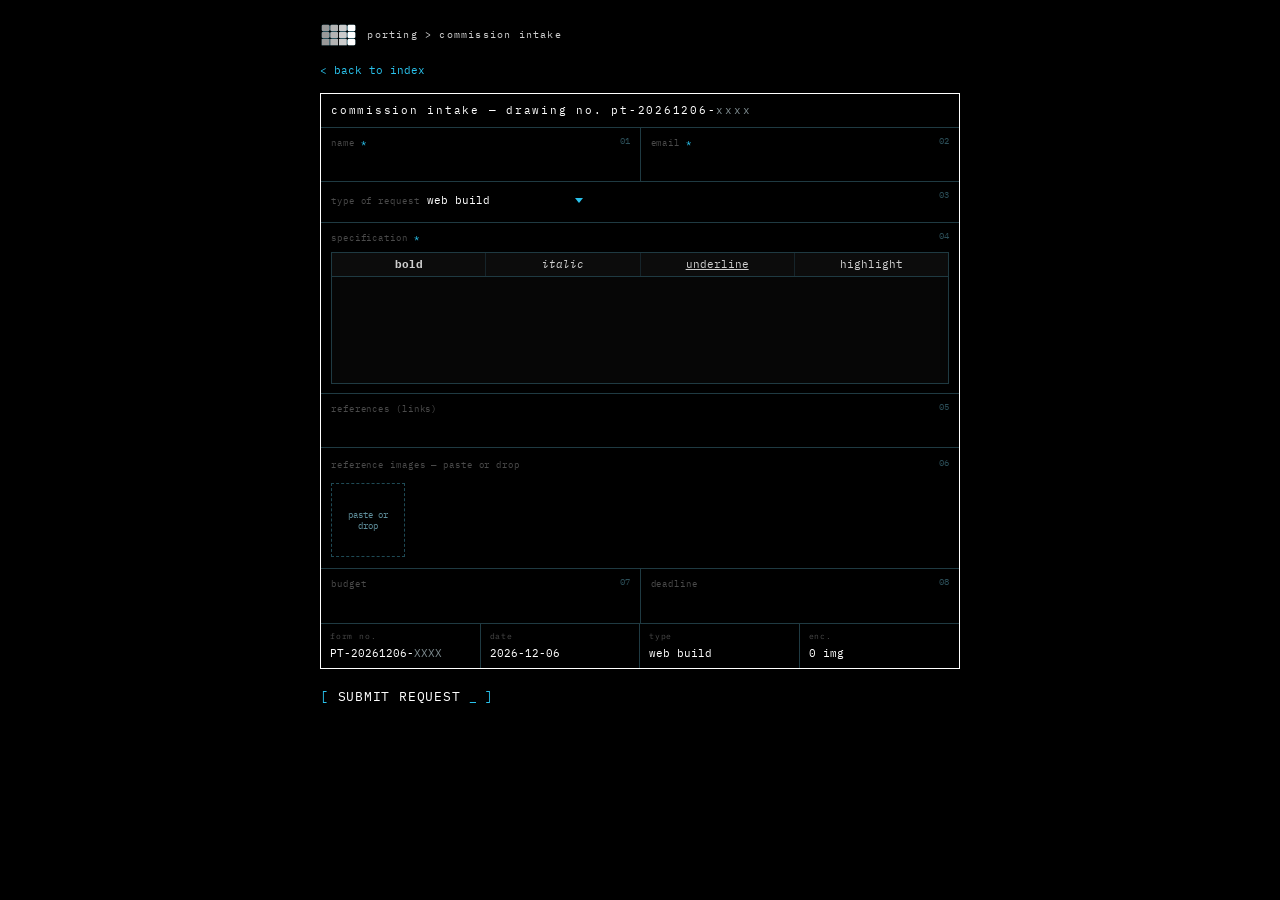
==== commit 77a63cbe: "Commission form: lowercase all header/label text (title, field labels, title-block keys, top waterma" ====
--- a/commissions/index.html
+++ b/commissions/index.html
@@ -23,16 +23,16 @@
   /* top lockup */
   .top { display: flex; align-items: center; gap: 10px; margin: 0 0 14px; }
   .top .logo { height: 26px; width: auto; display: block; }
-  .top .wm { letter-spacing: .12em; color: #cfcfcf; text-transform: uppercase; font-size: 10px; }
+  .top .wm { letter-spacing: .12em; color: #cfcfcf; text-transform: lowercase; font-size: 10px; }
 
   /* engineering sheet: white outer box, no crop corners */
   .sheet { border: 1px solid #ffffff; margin-top: 14px; }
   /* title: white, no hairline under it */
-  .ttl { padding: 8px 10px; letter-spacing: .16em; text-transform: uppercase; color: #fff; }
+  .ttl { padding: 8px 10px; letter-spacing: .16em; text-transform: lowercase; color: #fff; }
 
   /* numbered cells */
   .cell { border-top: 1px solid var(--line); padding: 6px 10px 9px; position: relative; }
-  .cell .lb { font-size: 9px; color: #4a4a4a; text-transform: uppercase; letter-spacing: .1em; }
+  .cell .lb { font-size: 9px; color: #4a4a4a; text-transform: lowercase; letter-spacing: .1em; }
   .cell .no { position: absolute; top: 6px; right: 10px; font-size: 9px; color: #2c4f59; }
   .cell input { display: block; width: 100%; box-sizing: border-box; background: transparent;
     border: 0; color: #fff; font: inherit; padding: 4px 0 0; outline: none; }
@@ -61,7 +61,7 @@
 
   /* reference images: drop tile + uploaded pad tiles */
   .imgrow { border-top: 1px solid var(--line); padding: 8px 10px 11px; position: relative; }
-  .imgrow .lb { font-size: 9px; color: #4a4a4a; text-transform: uppercase; letter-spacing: .1em; }
+  .imgrow .lb { font-size: 9px; color: #4a4a4a; text-transform: lowercase; letter-spacing: .1em; }
   .imgrow .no { position: absolute; top: 8px; right: 10px; font-size: 9px; color: #2c4f59; }
   .tray { display: flex; flex-wrap: wrap; gap: 12px; margin-top: 10px; }
   .refthumb { position: relative; width: 74px; }
@@ -82,7 +82,7 @@
   .block { display: grid; grid-template-columns: repeat(4,1fr); border-top: 1px solid var(--line); }
   .block > div { padding: 6px 9px; border-right: 1px solid var(--line); }
   .block > div:last-child { border-right: 0; }
-  .block .k { font-size: 8px; color: #4a4a4a; text-transform: uppercase; letter-spacing: .1em; }
+  .block .k { font-size: 8px; color: #4a4a4a; text-transform: lowercase; letter-spacing: .1em; }
   .block .v { color: #fff; margin-top: 3px; }
 
   /* submit — text CTA, no glow */
